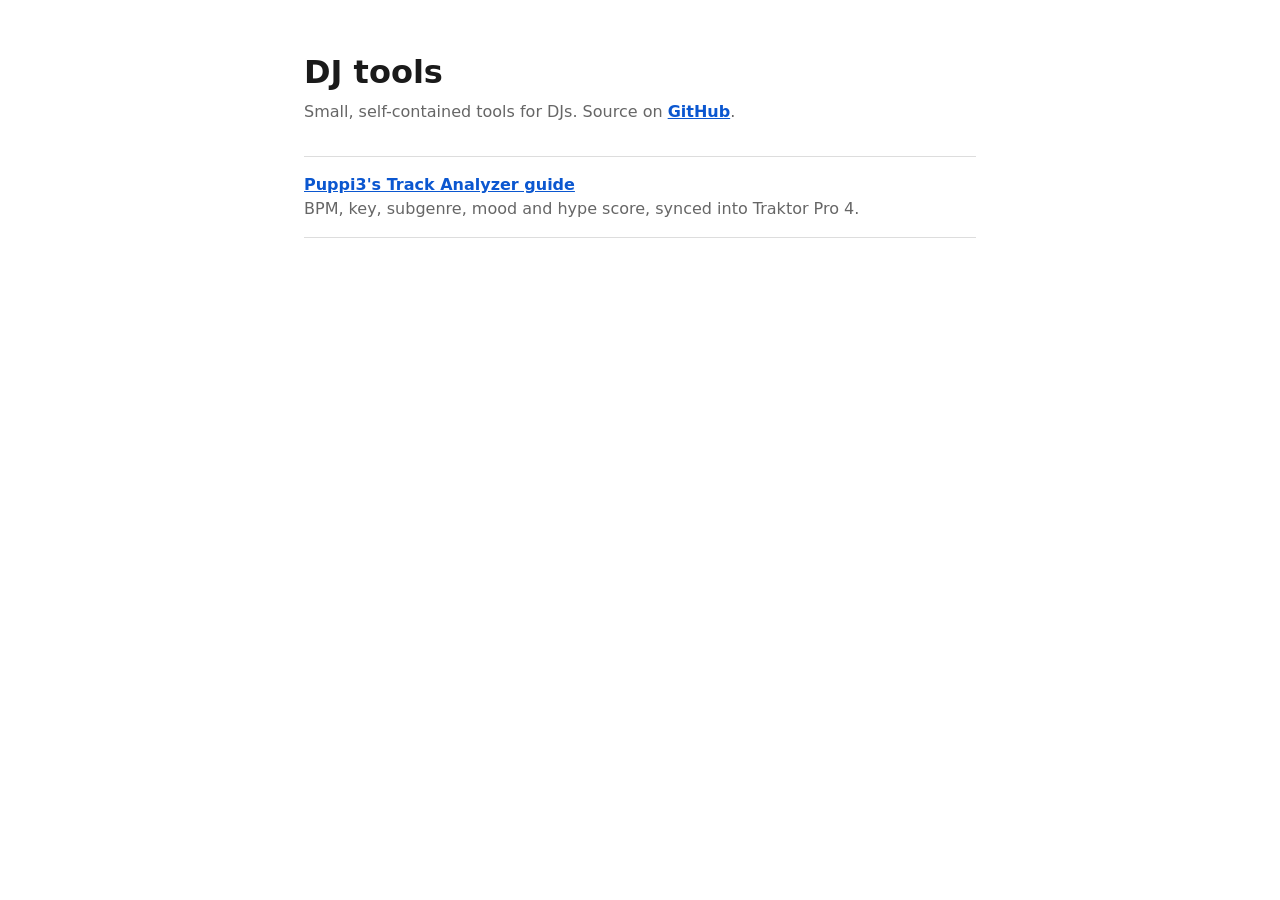
==== site/index.html @ 1b0f0613 "Call the app Puppi3's Track Analyzer - The launcher is now Start Puppi3's Track Analyzer.command; th" ====
<!doctype html>
<html lang="en">
<head>
<meta charset="utf-8">
<meta name="viewport" content="width=device-width, initial-scale=1">
<title>DJ tools</title>
<style>
  :root { --bg:#fff; --fg:#1a1a1a; --muted:#666; --line:#ddd; --accent:#0b57d0; }
  @media (prefers-color-scheme: dark) { :root { --bg:#141414; --fg:#eee; --muted:#9a9a9a; --line:#333; --accent:#8ab4f8; } }
  body { background:var(--bg); color:var(--fg); font:16px/1.5 system-ui, sans-serif; max-width:42rem; margin:0 auto; padding:3rem 1rem; }
  h1 { margin:0 0 .25rem; }
  p.lede { color:var(--muted); margin:0 0 2rem; }
  ul { list-style:none; padding:0; margin:0; }
  li { border-top:1px solid var(--line); padding:1rem 0; }
  li:last-child { border-bottom:1px solid var(--line); }
  a { color:var(--accent); font-weight:600; }
  li span { display:block; color:var(--muted); }
</style>
</head>
<body>
<h1>DJ tools</h1>
<p class="lede">Small, self-contained tools for DJs. Source on <a href="https://github.com/puppi3-music/puppi3s-dj-tools">GitHub</a>.</p>
<ul>
  <li><a href="track-analyzer/">Puppi3's Track Analyzer guide</a><span>BPM, key, subgenre, mood and hype score, synced into Traktor Pro 4.</span></li>
</ul>
</body>
</html>
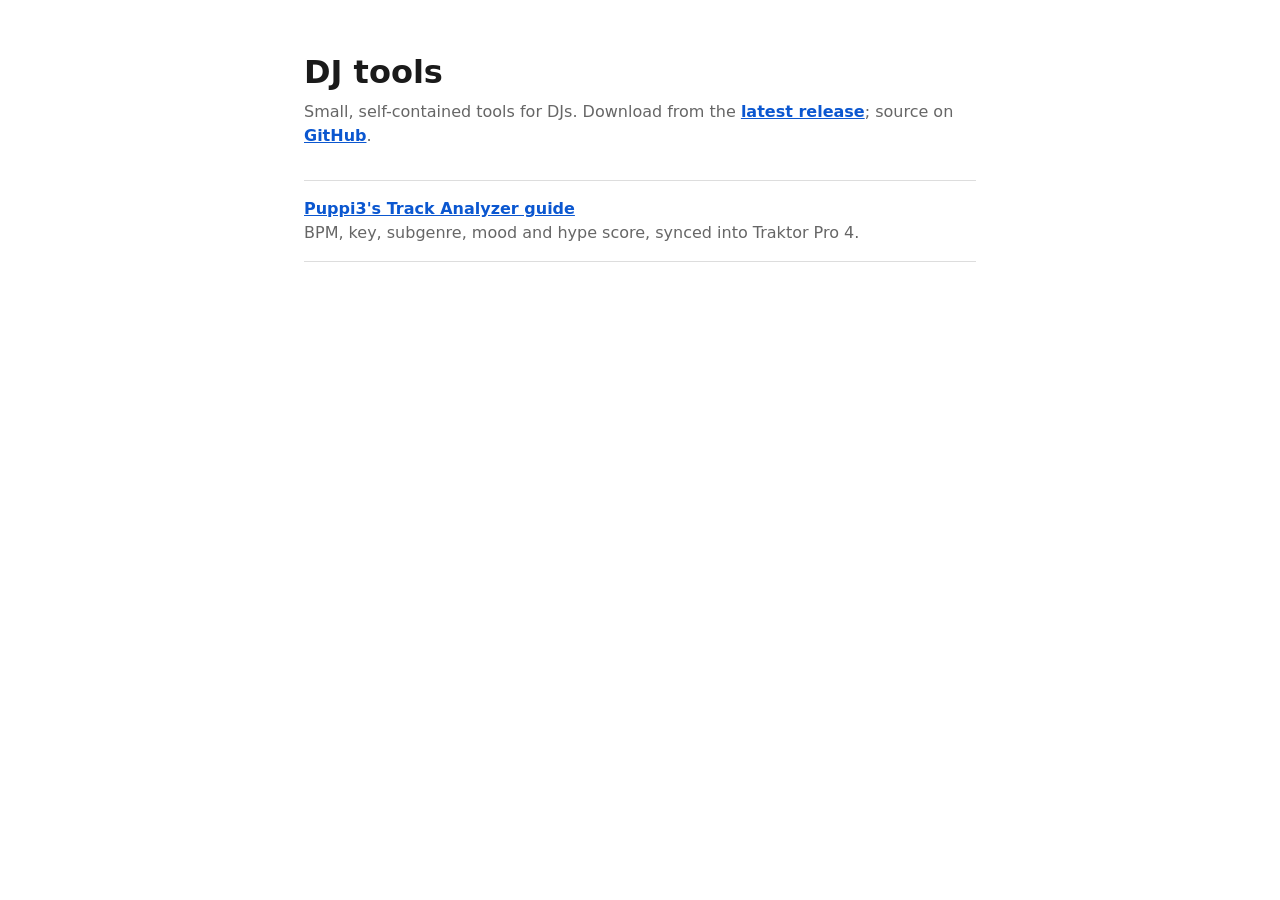
==== commit 817bc254: "Docs link to the latest release: README quick start (now with Windows), the guide's start and update" ====
--- a/site/index.html
+++ b/site/index.html
@@ -19,7 +19,7 @@
 </head>
 <body>
 <h1>DJ tools</h1>
-<p class="lede">Small, self-contained tools for DJs. Source on <a href="https://github.com/puppi3-music/puppi3s-dj-tools">GitHub</a>.</p>
+<p class="lede">Small, self-contained tools for DJs. Download from the <a href="https://github.com/puppi3-music/puppi3s-dj-tools/releases/latest">latest release</a>; source on <a href="https://github.com/puppi3-music/puppi3s-dj-tools">GitHub</a>.</p>
 <ul>
   <li><a href="track-analyzer/">Puppi3's Track Analyzer guide</a><span>BPM, key, subgenre, mood and hype score, synced into Traktor Pro 4.</span></li>
 </ul>
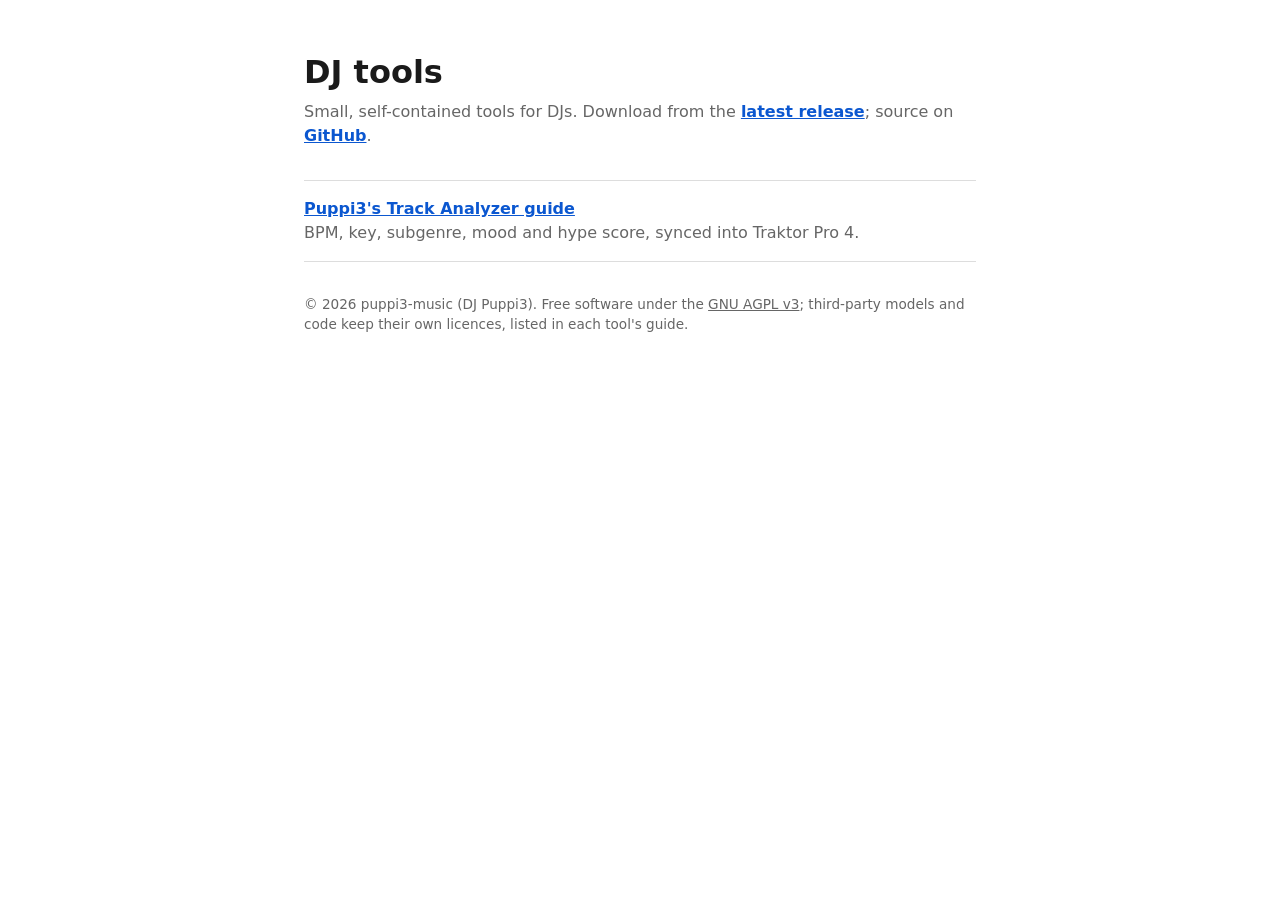
==== commit 5b5d3aa2: "Copyright and licence notices on the README, the guide and the docs landing page, matching the web p" ====
--- a/site/index.html
+++ b/site/index.html
@@ -14,6 +14,8 @@
   li { border-top:1px solid var(--line); padding:1rem 0; }
   li:last-child { border-bottom:1px solid var(--line); }
   a { color:var(--accent); font-weight:600; }
+  footer { margin-top:2rem; color:var(--muted); font-size:.85rem; }
+  footer a { color:inherit; font-weight:400; }
   li span { display:block; color:var(--muted); }
 </style>
 </head>
@@ -23,5 +25,6 @@
 <ul>
   <li><a href="track-analyzer/">Puppi3's Track Analyzer guide</a><span>BPM, key, subgenre, mood and hype score, synced into Traktor Pro 4.</span></li>
 </ul>
+<footer>© 2026 puppi3-music (DJ Puppi3). Free software under the <a href="https://www.gnu.org/licenses/agpl-3.0.html">GNU AGPL v3</a>; third-party models and code keep their own licences, listed in each tool's guide.</footer>
 </body>
 </html>
